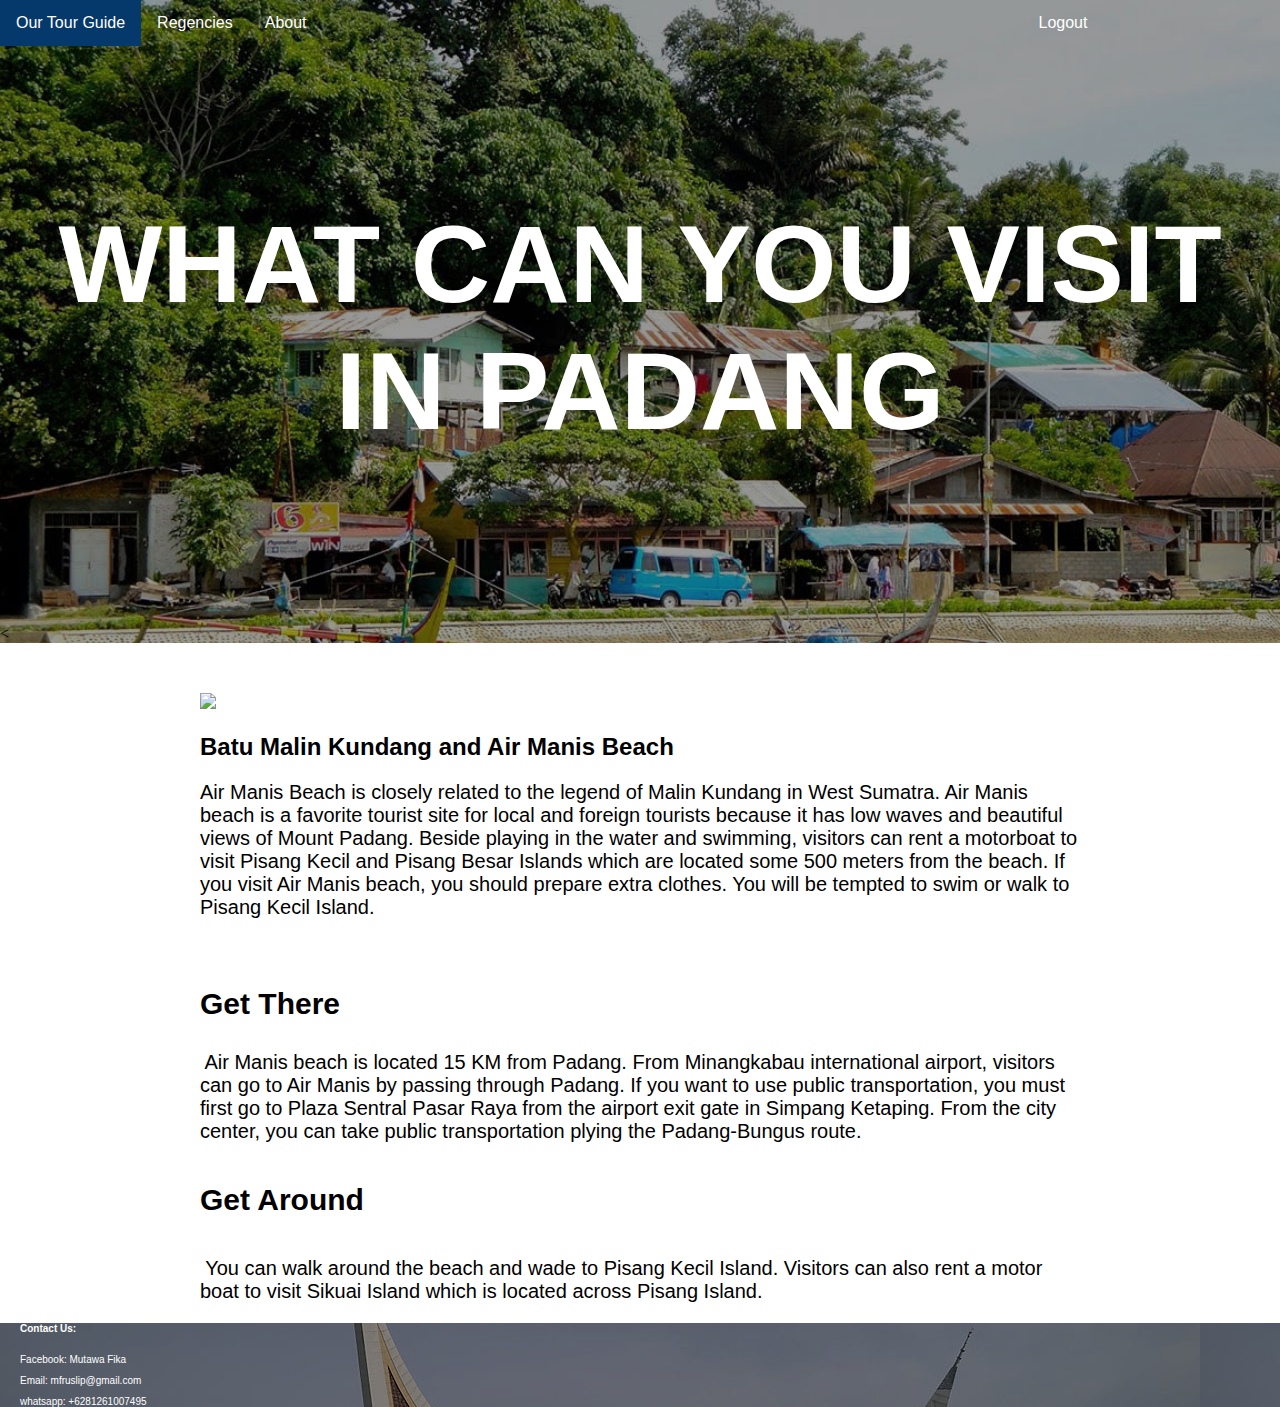
==== padang.html @ 10b14ee6 "initial commit" ====
<!DOCTYPE html>
<html>
<head>
	<title> Padang</title>
</head>
	<link rel="stylesheet" type="text/css" href="CSS/style1.css">
	<link rel="stylesheet" type="text/css" href="CSS/slide.css">
<body class="hero" style="background-image:url('kotapadang.jpg');">
	
		<ul>

   <li><a href="contact.asp">Our Tour Guide</a></li>
  <li><a href="regencies.html">Regencies</a></li>
  <li><a href="about.asp">About</a>
  <li><a href="LOGIN.html" style="margin-left: 700px;"> Logout</a></li>
</li></ul>

  <h1 class="header2">WHAT CAN YOU VISIT IN PADANG</h1><br><

  <div style="background-color: white">
  	<div>
  		<img src="malin.jpg" sizes="50px" style="margin-top: 50px;  margin-left: 200px"  >
  		<h2 style="font-family: arial; margin-left:200px; ">Batu Malin Kundang and Air Manis Beach</h2>
  		<p style="font-family: arial; margin-left: 200px; margin-right: 200px; font-size: 20px;">Air Manis Beach is closely related to the legend of Malin Kundang in West Sumatra. Air Manis beach is a favorite tourist site for local and foreign tourists because it has low waves and beautiful views of Mount Padang. Beside playing in the water and swimming, visitors can rent a motorboat to visit Pisang Kecil and Pisang Besar Islands which are located some 500 meters from the beach. If you visit Air Manis beach, you should prepare extra clothes. You will be tempted to swim or walk to Pisang Kecil Island.</p><br>

  		<h3 style="font-family: arial; margin-left: 200px; margin-right: 200px; font-size: 30px;">Get There</h3>

  		<p style="font-family: arial; margin-left: 200px; margin-right: 200px; font-size: 20px;">﻿

Air Manis beach is located 15 KM from Padang. From Minangkabau international airport, visitors can go to Air Manis by passing through Padang. If you want to use public transportation, you must first go to Plaza Sentral Pasar Raya from the airport exit gate in Simpang Ketaping. From the city center, you can take public transportation plying the Padang-Bungus route.</p>
  	</div>

  	<h4 style="font-family: arial; margin-left: 200px; margin-right: 200px; font-size: 30px;">Get Around</h4>

  	
<p style="font-family: arial; margin-left: 200px; margin-right: 200px; font-size: 20px;">﻿
You can walk around the beach and wade to Pisang Kecil Island. Visitors can also rent a motor boat to visit Sikuai Island which is located across Pisang Island.</p>

 
  	

  </div>

  
<footer style="background-image: url(footer.jpg);" >
	<div >
		<h5 style="font-size: 10px; color: white; font-family: arial; margin-left:20px; margin-top: 20px;">Contact Us:</h5>
		<p style="font-size: 10px; color: white; font-family: arial; margin-left:20px; margin-top: 20px;">Facebook: Mutawa Fika</p>
		<p style="font-size: 10px; color: white; font-family: arial; margin-left:20px;">Email: mfruslip@gmail.com</p>
		<p style="font-size: 10px; color: white; font-family: arial; margin-left:20px;">whatsapp: +6281261007495</p>
	</div>
</footer>
</body>
</html>
---- CSS/style1.css ----
.body{
	background-color: #379683;
	margin: 0;
}
.h1{
	text-align: center;
	font-family: arial;
	font-size: 50px;
}
.p{
	font-size: 20px;
	text-align: center;
}
 .blue{
 	color: red;
 }

 #image1{
 	width: 600px;
 	display: block;
 	margin: 0 auto;
 }
 .padded-content{
 	padding: 15px 35px 15px 35px;

 }
 ul {
  list-style-type: none;
  margin: 0;
  padding: 0;
  overflow: hidden;
  background-color:transparent;
}

li {
  float: left;
}

li a {
	font-family: arial;
  display: block;
  color: white;
  text-align: center;
  padding: 14px 16px;
  text-decoration: none;
}

/* Change the link color to #111 (black) on hover */
li a:hover {
  background-color: #05386B;
}

.div2{
	width: 1000px;
 	display: block;
 	margin: 0 auto;
 	background-color: white;

}
.header{
	font-size: 150px;
	font-family: arial;
	text-align: center;
	padding: 80px 50px;
	color: white;
}

.header2{
	font-size: 110px;
	font-family: arial;
	text-align: center;
	padding: 80px 50px;
	color: white;
}


.hero{
	background-repeat: no-repeat;
	position: relative;
	height: 800px;
	width: 100%;
	background-size: cover;	
	margin: 0;
}
.box{
  width: auto;
  padding: 50px;
  background-color: white;

}
.imageround{
	border-color: #transparent;
    border-width: 5px;
    border-radius: 50%;
    height:150px;
    width: 150px;
}
.textimage{
	font-family: arial;
}
.column {
  float: left;
}

.left {
  width: 25%;
}

.right {
  width: 75%;
}
.container {
  position: relative;
  text-align: center;
  color: white;
 
}
.centered {
  position: absolute;
  top: 50%;
  left: 50%;
  transform: translate(-50%, -50%);
}
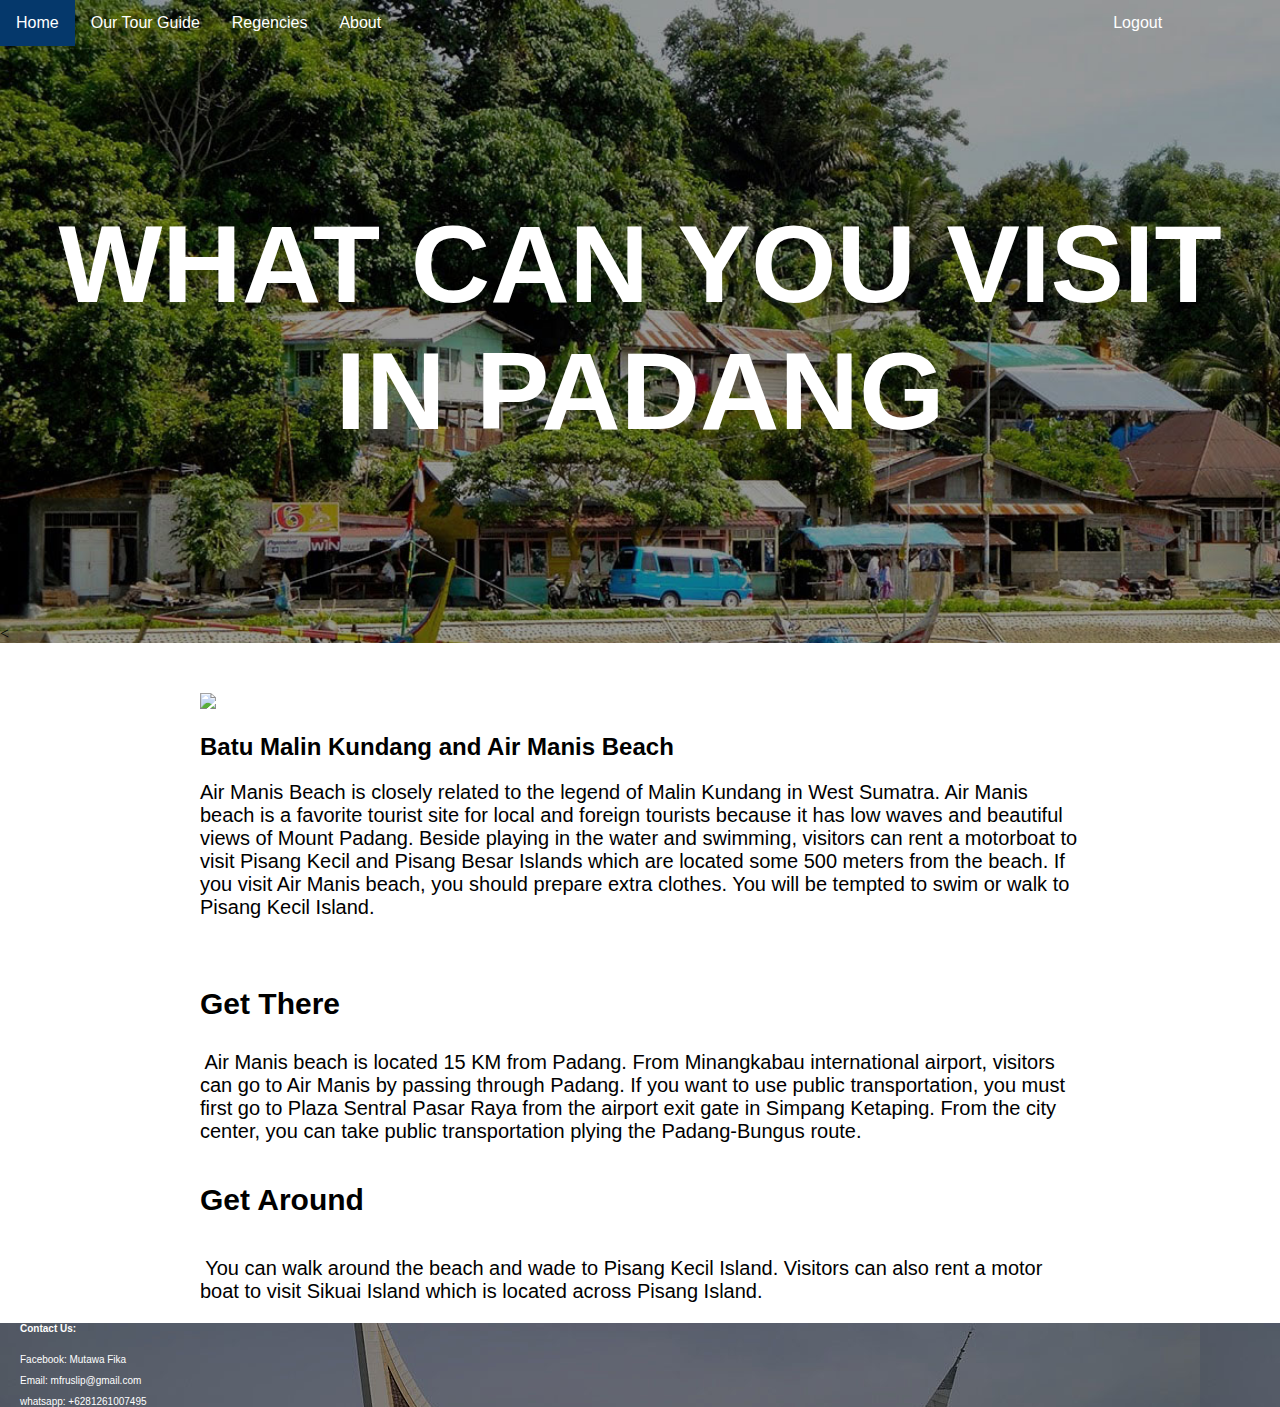
==== commit 09719436: "change2" ====
--- a/padang.html
+++ b/padang.html
@@ -9,9 +9,10 @@
 	
 		<ul>
 
-   <li><a href="contact.asp">Our Tour Guide</a></li>
+   <li><a href="First.jpg">Home</a></li>
+  <li><a href="#">Our Tour Guide</a></li>
   <li><a href="regencies.html">Regencies</a></li>
-  <li><a href="about.asp">About</a>
+  <li><a href="about.html">About</a>
   <li><a href="LOGIN.html" style="margin-left: 700px;"> Logout</a></li>
 </li></ul>
 
